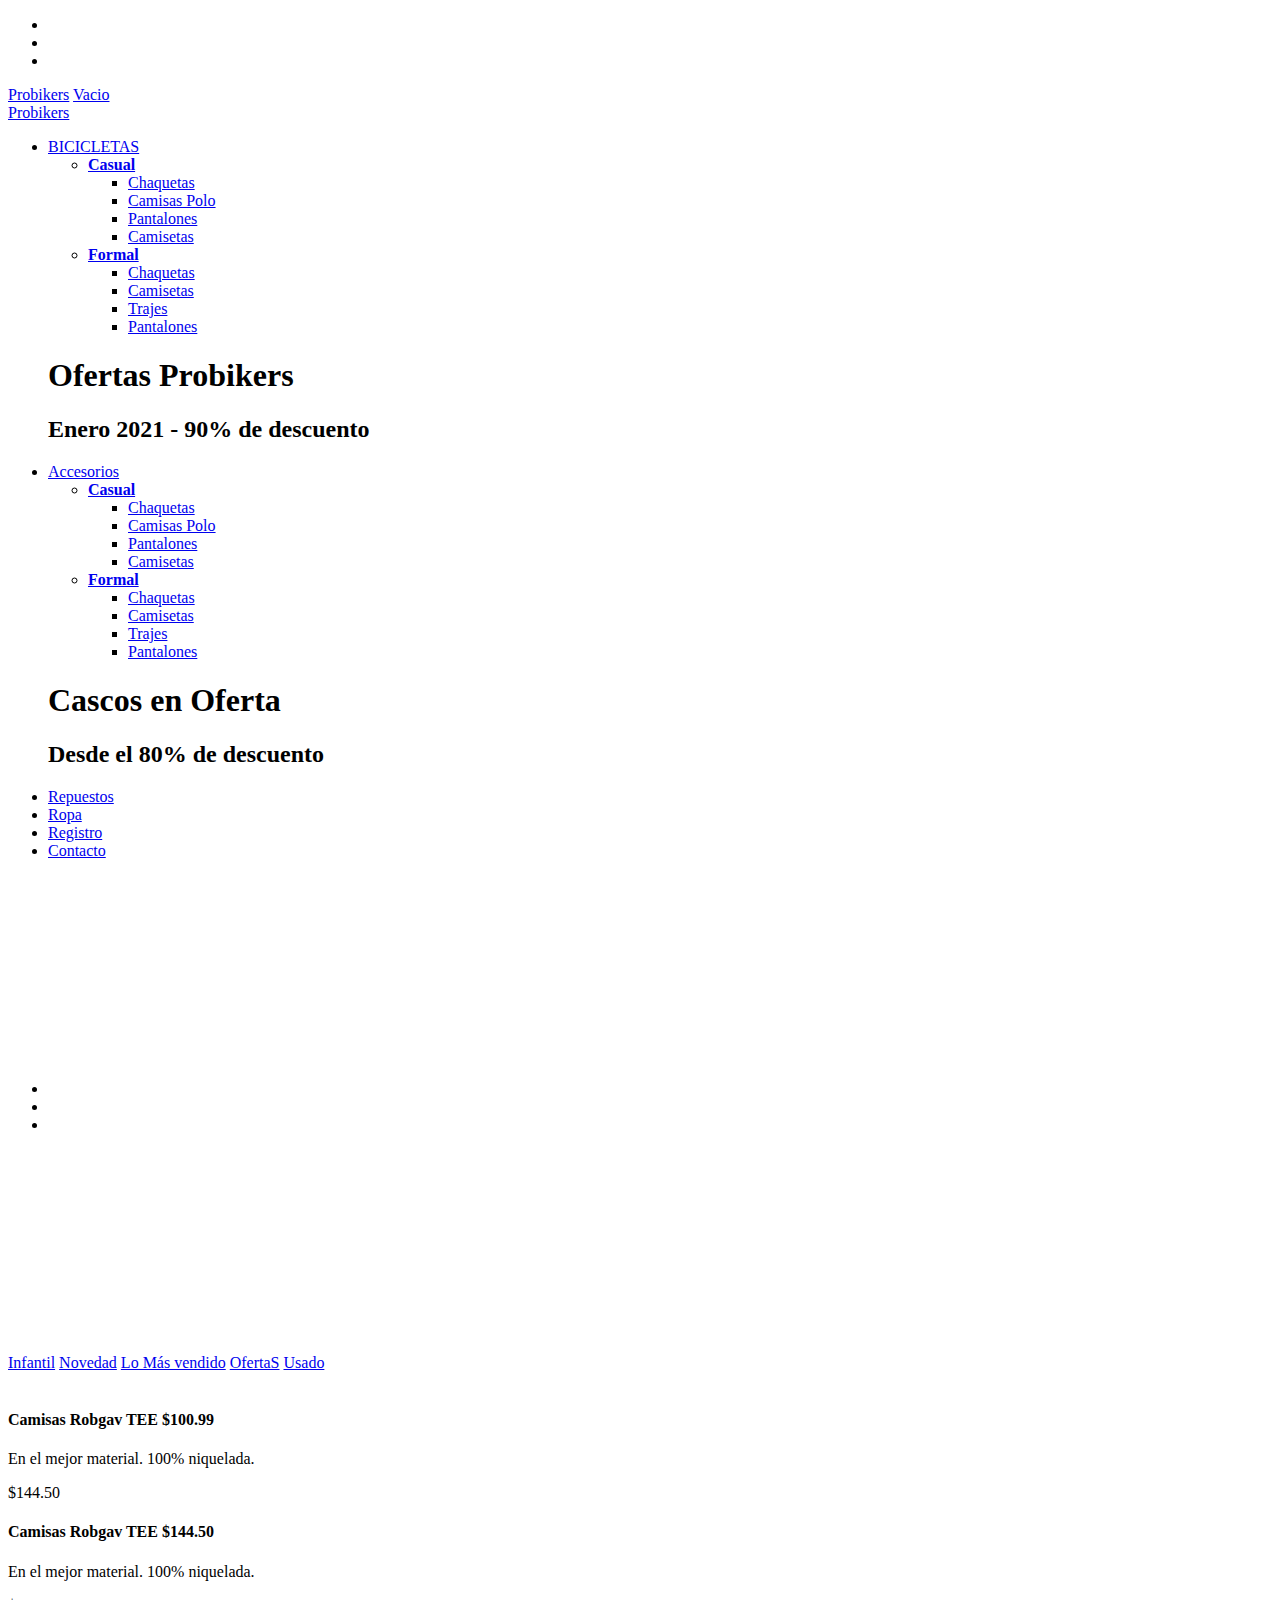
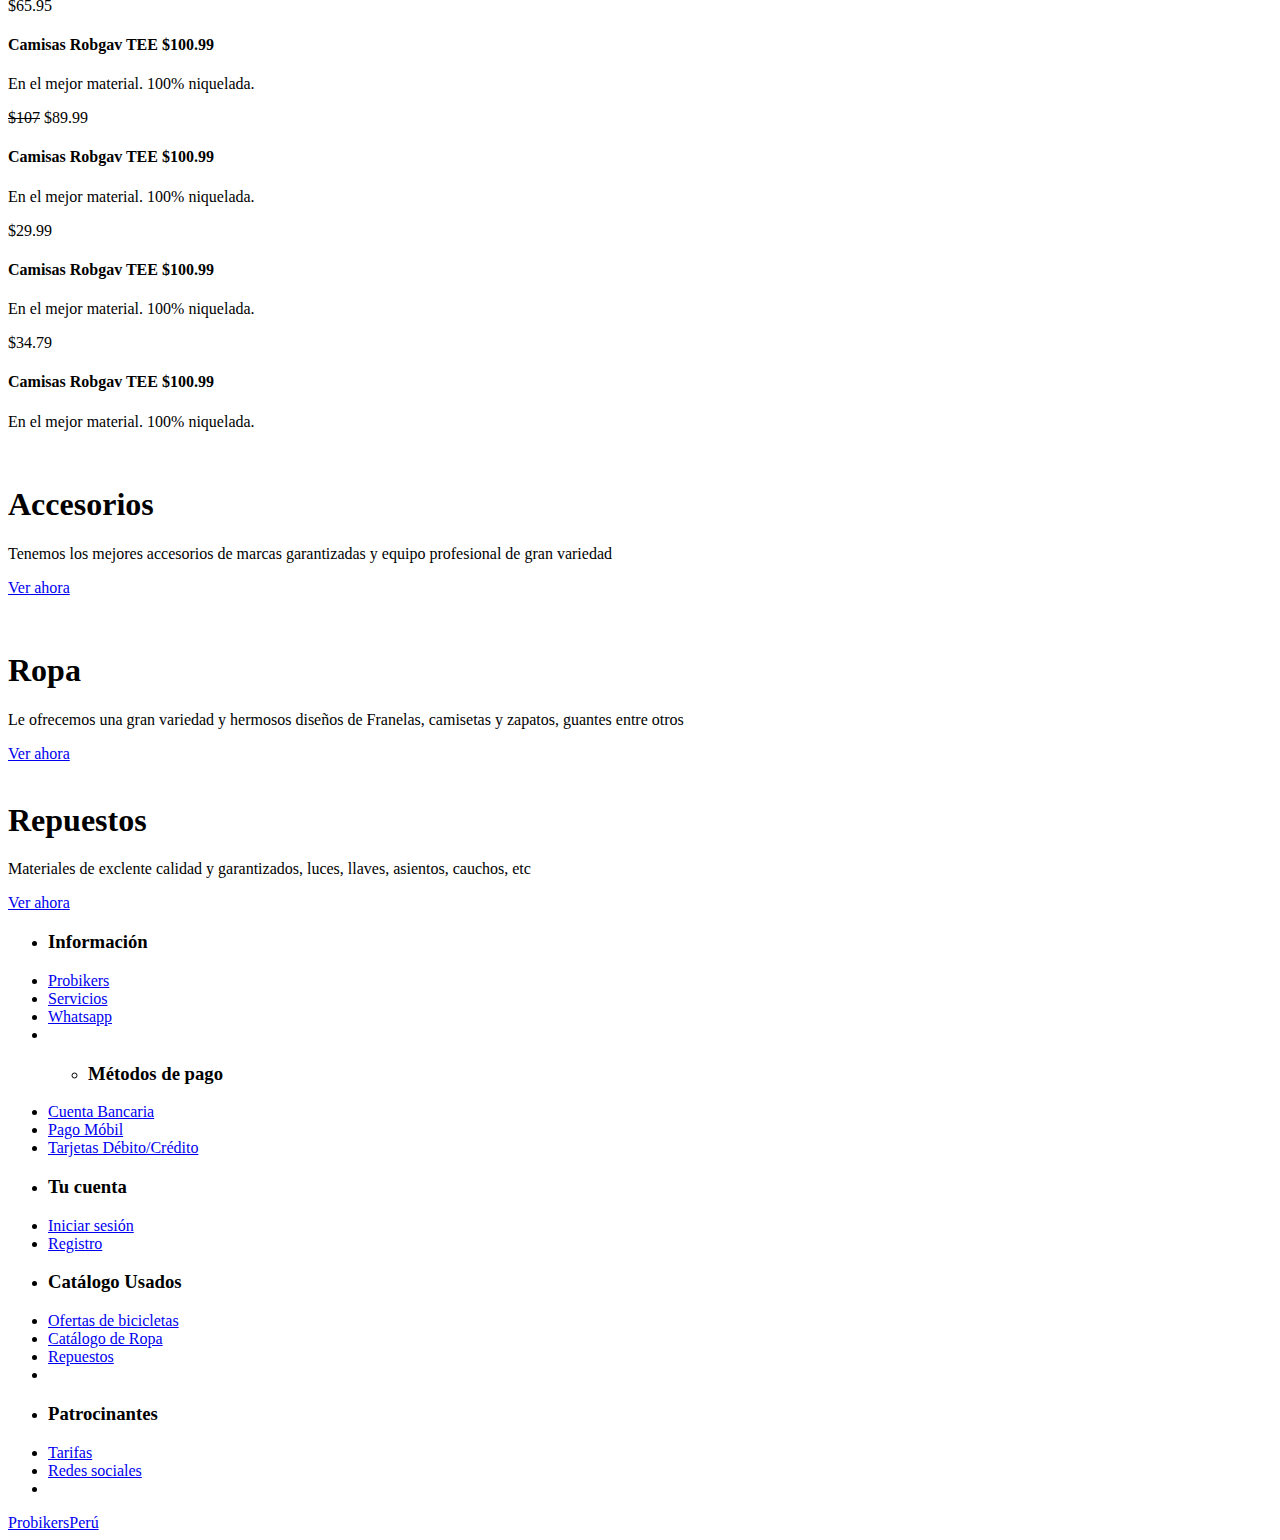
==== index.html @ 16ce7305 "mi primer archivo commit" ====
<!DOCTYPE html>
<html lang="en">

<head>
	<link rel="shortcut icon" href="img/ico/favicon.ico">
    <meta charset="UTF-8">
    <meta name="viewport" content="width=device-width, initial-scale=1.0">
    <meta http-equiv="X-UA-Compatible" content="ie=edge">
    <link rel="stylesheet" href="css/bulma.min.css">
    <link rel="stylesheet" href="css/material-design-iconic-font.css">
    <link rel="stylesheet" href="css/styles.css">
    <title>ProbikersPerú</title>
    
    <script type="text/javascript" src="js/jquery-1.5.2.js" ></script>
<script type="text/javascript" src="js/cufon-yui.js"></script>
<script type="text/javascript" src="js/cufon-replace.js"></script> 
<script type="text/javascript" src="js/Terminal_Dosis_300.font.js"></script>
<script type="text/javascript" src="js/atooltip.jquery.js"></script>
 <script src="js/roundabout.js" type="text/javascript"></script>
 <script src="js/roundabout_shapes.js" type="text/javascript"></script>
 <script src="js/jquery.easing.1.2.js" type="text/javascript"></script>
 <script type="text/javascript" src="js/script.js"></script>
</head>

<body>
    <!-- Barra de navegación -->
    <header>
        <nav class="navbar-top">
            <ul class="navbar-top-ul">
                <li class="navbar-top-item">
                </li>
                <li class="navbar-top-item">
                </li>
                <li class="navbar-top-item">
                   </li>
            </ul>
        </nav>
        <nav class="navbar">
            <header class="nabvar-mobile is-size-5-mobile">
                <a class="navbar-mobile-link has-text-white" href="#" id="btn-mobile"><i class="zmdi zmdi-menu"></i></a>
                <a class="navbar-mobile-link has-text-white" href="index.html">Probikers</a>
                <a class="navbar-mobile-link has-text-white" href="#"><i class="zmdi zmdi-shopping-cart"></i> Vacio</a>
            </header>
            <nav class="nav-menu" id="mySidenav">
          

                <a class="is-hidden-mobile brand is-uppercase has-text-weight-bold has-text-dark" href="index.html">Probikers</a>
                <ul class="nav-menu-ul">
                    <li class="nav-menu-item" id="men">
                        <a class="nav-menu-link link-submenu active" href="#">BICICLETAS<i
                                class="zmdi zmdi-chevron-down"></i></a>
                        <div class="container-sub-menu">
                            <ul class="sub-menu-ul">
                                <li class="nav-menu-item ">
                                    <a class="nav-menu-link" href="#">
                                        <strong>Casual</strong>
                                        <i class="zmdi zmdi-chevron-down "></i>
                                    </a>
                                    <ul class="sub-menu-ul">
                                        <li class="nav-menu-item"><a class="nav-menu-link" href="#">Chaquetas</a></li>
                                        <li class="nav-menu-item"><a class="nav-menu-link" href="#">Camisas Polo</a>
                                        </li>
                                        <li class="nav-menu-item"><a class="nav-menu-link" href="#">Pantalones</a></li>
                                        <li class="nav-menu-item"><a class="nav-menu-link" href="#">Camisetas</a></li>
                                    </ul>
                                </li>
                            </ul>
                            <ul class="sub-menu-ul">
                                <li class="nav-menu-item"><a class="nav-menu-link" href="#">
                                        <strong>Formal</strong>
                                        <i class="zmdi zmdi-chevron-down "></i>
                                    </a>
                                    <ul class="sub-menu-ul">
                                        <li class="nav-menu-item"><a class="nav-menu-link" href="#">Chaquetas</a></li>
                                        <li class="nav-menu-item"><a class="nav-menu-link" href="#">Camisetas</a></li>
                                        <li class="nav-menu-item"><a class="nav-menu-link" href="#">Trajes</a></li>
                                        <li class="nav-menu-item"><a class="nav-menu-link" href="#">Pantalones</a></li>
                                    </ul>
                                </li>
                            </ul>
                            <div class="ads is-hidden-touch">
                                <h1 class="ads-h1">Ofertas Probikers</h1>
                                <h2 class="ads-h2">Enero 2021 - 90% de descuento</h2>
                            </div>
                        </div>
                    </li>
                    <li class="nav-menu-item" id="women">
                        <a href="#" class="nav-menu-link link-submenu">Accesorios</a>
                        <div class="container-sub-menu"> 

                            <ul class="sub-menu-ul">
                                <li class="nav-menu-item ">
                                    <a class="nav-menu-link" href="#">
                                        <strong>Casual</strong>
                                        <i class="zmdi zmdi-chevron-down "></i>
                                    </a>
                                    <ul class="sub-menu-ul">
                                        <li class="nav-menu-item"><a class="nav-menu-link" href="#">Chaquetas</a></li>
                                        <li class="nav-menu-item"><a class="nav-menu-link" href="#">Camisas Polo</a>
                                        </li>
                                        <li class="nav-menu-item"><a class="nav-menu-link" href="#">Pantalones</a></li>
                                        <li class="nav-menu-item"><a class="nav-menu-link" href="#">Camisetas</a></li>
                                    </ul>
                                </li>
                            </ul>
                            <ul class="sub-menu-ul">
                                <li class="nav-menu-item"><a class="nav-menu-link" href="#">
                                        <strong>Formal</strong>
                                        <i class="zmdi zmdi-chevron-down "></i>
                                    </a>
                                    <ul class="sub-menu-ul">
                                        <li class="nav-menu-item"><a class="nav-menu-link" href="#">Chaquetas</a></li>
                                        <li class="nav-menu-item"><a class="nav-menu-link" href="#">Camisetas</a></li>
                                        <li class="nav-menu-item"><a class="nav-menu-link" href="#">Trajes</a></li>
                                        <li class="nav-menu-item"><a class="nav-menu-link" href="#">Pantalones</a></li>
                                    </ul>
                                </li>
                            </ul>
                            <div class="ads is-hidden-touch">
                                <h1 class="ads-h1">Cascos en Oferta</h1>
                                <h2 class="ads-h2">Desde el 80% de descuento</h2>
                            </div>
                        </div> 
                    </li>
                    <li class="nav-menu-item"><a href="brand.html" class="nav-menu-link">Repuestos</a></li>
                    <li class="nav-menu-item"><a href="lookbook.html" class="nav-menu-link">Ropa</a></li>
                    <li class="nav-menu-item"><a href="login.html" class="nav-menu-link">Registro</a></li>
                    <li class="nav-menu-item"><a href="contacto.html" class="nav-menu-link">Contacto</a></li>
                </ul>
            </nav>
        </nav>
    </header>
    <!-- Banner -->
    <div class="banner banner-cover">
        
    </div>

    <div class="container">
    <body id="page1">
<div class="body1">
	<div class="body2">
		<div class="body3">
<div class="main">
<p>
  <!-- header -->
  <header>
</p>
<p>&nbsp;</p>
<p>&nbsp;</p>
<p>&nbsp;</p>
<p>&nbsp;</p>
<p>&nbsp;</p>
<p>&nbsp;</p>
<div class="relative">
					<div id="gallery">
							<ul id="myRoundabout">
								<li><img src="img/img1.png" alt=""></li>
								<li><img src="img/img2.png" alt=""></li>
								<li><img src="img/img3.png" alt=""></li>
							</ul>
  </div>
</div>
				
<div class="main">
<!-- footer -->
	<footer><!-- {%FOOTER_LINK} -->
	</footer>
<!-- / footer -->
</div>
<script type="text/javascript"> Cufon.now(); </script>
<script type="text/javascript">
	$(document).ready(function() {
		$('#myRoundabout').roundabout({
			 shape: 'square',
			 minScale: 0.93, // tiny!
			 maxScale: 1, // tiny!
			 easing:'easeOutExpo',
			 clickToFocus:'true',
			 focusBearing:'0',
			 duration:800,
			 reflect:true
		});
	});
</script>
</div>
    <p>&nbsp;</p>
    <p>&nbsp;</p>
    <p>&nbsp;</p>
    <p>&nbsp;</p>
    <p>&nbsp;</p>
<p>&nbsp;</p>
    <div class="container">
        <nav class="nav">
            <a class="nav-item active has-text-weight-semibold" href="#">Infantil</a>
            <a class="nav-item has-text-weight-semibold" href="#">Novedad</a>
            <a class="nav-item has-text-weight-semibold" href="#">Lo Más vendido</a>
            <a class="nav-item has-text-weight-semibold" href="#">OfertaS</a>
            <a class="nav-item has-text-weight-semibold" href="#">Usado</a>
        </nav>
    </div>
    <!-- Sección de fotografías -->
    <div class="container">
        <div class="columns is-multiline">
            <div class="column is-full-mobile">
                <div class="columns is-centered is-mobile is-multiline">
                    <!-- 1 Sección de fotografías -->
                    <div class="column is-half column-full">
                        <div class="card">
                            <a href="img/item-1.png"><img src="img/item-1.png" alt=""></a>
                            <div class="card-info">
                              <h4 class="has-text-black has-text-centered has-text-weight-bold"> Camisas Robgav TEE $100.99 </h4>
                                <p class="has-text-centered">En el mejor material.
                                    100%
                                    niquelada.</p>
                               
                            </div>
                        </div>
                    </div>
                    <div class="column column-full is-half">
                        <div class="card">
                            <span class="price">$144.50</span>
                            <img src="img/item-2.png" alt="">
                            <div class="card-info">
                                <h4 class="has-text-black has-text-centered has-text-weight-bold"> Camisas Robgav TEE $144.50 </h4>
                                <p class="has-text-centered">En el mejor material.
                                    100%
                                    niquelada.</p>
                           
                            </div>
                        </div>
                    </div>

                    <div class="column is-full">
                        <div class="card">
                            <span class="price">$65.95</span>
                            
                                <img src="img/item-3.png" alt="">
                            <div class="card-info">
                                 <h4 class="has-text-black has-text-centered has-text-weight-bold"> Camisas Robgav TEE $100.99 </h4>
                                <p class="has-text-centered">En el mejor material.
                                    100%
                                    niquelada.</p>
                                
                            </div>
                        </div>
                    </div>
                </div>
            </div>
            <!-- Segunda sección de fotografías -->
            <div class="column is-half is-full-mobile">
                <div class="columns is-mobile is-multiline">
                    <div class="column is-full">
                        <div class="card">
                            <span class="price"><strike>$107</strike> $89.99</span>
                                <img src="img/item-4.png" alt="">
                            <div class="card-info">
                                 <h4 class="has-text-black has-text-centered has-text-weight-bold"> Camisas Robgav TEE $100.99 </h4>
                                <p class="has-text-centered">En el mejor material.
                                    100%
                                    niquelada.</p>
                                
                            </div>
                        </div>
                    </div>
                    <div class="column column-full is-half">
                        <div class="card">
                            <span class="price">$29.99</span>
                            <img src="img/item-5.png" alt="">
                            <div class="card-info">
                                <h4 class="has-text-black has-text-centered has-text-weight-bold"> Camisas Robgav TEE $100.99 </h4>
                                <p class="has-text-centered">En el mejor material.
                                    100%
                                    niquelada.</p>
                                
                            </div>
                        </div>
                    </div>
                    <div class="column column-full is-half">
                        <div class="card">
                            <span class="price">$34.79</span>
                            <img src="img/item-6.png" alt="">
                            <div class="card-info">
                                <h4 class="has-text-black has-text-centered has-text-weight-bold"> Camisas Robgav TEE $100.99 </h4>
                                <p class="has-text-centered">En el mejor material.
                                    100%
                                    niquelada.</p>
                                
                            </div>
                        </div>
                    </div>
                </div>
            </div>
        </div>
    </div>
    <div class="container container-full">
    <div class="columns is-centered is-multiline">
        <div class="column is-full">
            <div class="separator"></div>
        </div>
        <div class="column is-half-tablet is-one-third-desktop column-half">
            <div class="card card-second">
                <img class="card-second-image" src="img/lookbook-men.png" alt="">
                <div class="card-second-body --text-right">
                    <h1 class="has-text-right is-size-4 has-text-weight-semibold-bold">Accesorios</h1>
                    <p class="has-text-right">Tenemos los mejores accesorios de marcas garantizadas y equipo profesional de gran variedad
                    </p>
                    <div>
                        <a href="#" class="btn btn-default is-size-7">Ver ahora</a>
                    </div>
                    </p>
                    
                    
                </div>
            </div>
        </div>
        <div class="column is-half-tablet is-one-third-desktop column-half">
            <div class="card card-second">
                <img class="card-second-image" src="img/lookbook-women.png" alt="">
                <div class="card-second-body --text-right">
                    <h1 class="has-text-right is-size-4 has-text-weight-semibold-bold">Ropa</h1>
                    <p class="has-text-right">Le ofrecemos una gran variedad y hermosos diseños de Franelas, camisetas y zapatos, guantes entre otros</p>
                    <div>
                        <a href="#" class="btn btn-default is-size-7">Ver ahora</a>
                    </div>
                </div>
            </div>

        </div>
        <div class="column is-half-tablet is-one-third-desktop">
            <div class="card card-second">
                <img class="card-second-image" src="img/lookbook-you.png" alt="">
                <div class="card-second-body --text-right">
                    <h1 class="has-text-right is-size-4 has-text-weight-semibold-bold">Repuestos</h1>
                    <p class="has-text-right">Materiales de exclente calidad y garantizados, luces, llaves, asientos, cauchos, etc </p>
                    <div>
                        <a href="#" class="btn btn-default is-size-7">Ver ahora</a>
                    </div>
                </div>
            </div>
        </div>
    </div>
</div>
<footer class="footer">
        <div class="container">
            <div class="columns is-multiline">
                <div class="column">
                    <ul class="footer-ul">
                        <li class="footer-item">
                            <h3 class="has-text-weight-bold">Información</h3>
                        </li>
                        <li class="footer-item"><a class="footer-link" href="#">Probikers</a></li>
                        <li class="footer-item"><a class="footer-link" href="#">Servicios</a></li>
                        <li class="footer-item"><a class="footer-link" href="#">Whatsapp </a></li>
                        <li class="footer-item"></li>
                    </ul>
                </div>

                <div class="column">
                    <ul class="footer-ul">
                        <ul>
                          <li>
                            <h3 class="has-text-weight-bold">Métodos de pago</h3>
                          </li>
                        </ul>
                        <li class="footer-item"><a class="footer-link" href="#">Cuenta Bancaria</a></li>
                        <li class="footer-item"><a class="footer-link" href="#">Pago Móbil</a></li>
                        <li class="footer-item"><a class="footer-link" href="#">Tarjetas Débito/Crédito</a></li>
                    </ul>
                </div>
                <div class="column">
                    <ul class="footer-ul">
                        <li class="footer-item">
                            <h3 class="has-text-weight-bold">Tu cuenta</h3>
                        </li>
                        <li class="footer-item"><a class="footer-link" href="#">Iniciar sesión</a></li>
                        <li class="footer-item"><a class="footer-link" href="#">Registro</a></li>
                    </ul>
                </div>
                <div class="column">
                    <ul class="footer-ul">
                        <li class="footer-item">
                            <h3 class="has-text-weight-bold">Catálogo Usados</h3>
                        </li>
                        <li class="footer-item"><a class="footer-link" href="#">Ofertas de bicicletas</a></li>
                        <li class="footer-item"><a class="footer-link" href="#">Catálogo de Ropa</a></li>
                        <li class="footer-item"><a class="footer-link" href="#">Repuestos</a></li>
                        <li class="footer-item"></li>
                    </ul>
                </div>
                <div class="column">

                    <ul class="footer-ul">
                        <li class="footer-item">
                            <h3 class="has-text-weight-bold">Patrocinantes</h3>
                        </li>
                        <li class="footer-item"><a class="footer-link" href="#">Tarifas</a></li>
                        <li class="footer-item"><a class="footer-link" href="#">Redes sociales</a></li>
                        <li class="footer-item"></li>
                    </ul>
                </div>
                <div class="column is-full">
                    <div class="footer-socials">
                        <a class="footer-solcials-link" href="https://www.facebook.com/Bicicletaslimaperu"><i class="zmdi zmdi-facebook"></i></a>
                        <a class="footer-solcials-link" href="https://twitter.com/probikersperu"><i class="zmdi zmdi-twitter"></i></a>
                        <a class="footer-solcials-link" href="https://www.instagram.com/probikersperu"><i class="zmdi zmdi-instagram"></i></a>
                     
                    </div>
                </div>
            </div>
        </div>
        <div class="footer-bar-top">
            <div class="container">
                <a href="https://vymaps.com/PE/ProbikersPeru-1024475611275307" target="_blank" class="footer-bar-top-links">ProbikersPerú</a>
            </div>
        </div>
    </footer>
    <script src="js/main.js"></script>


</body>

</html>
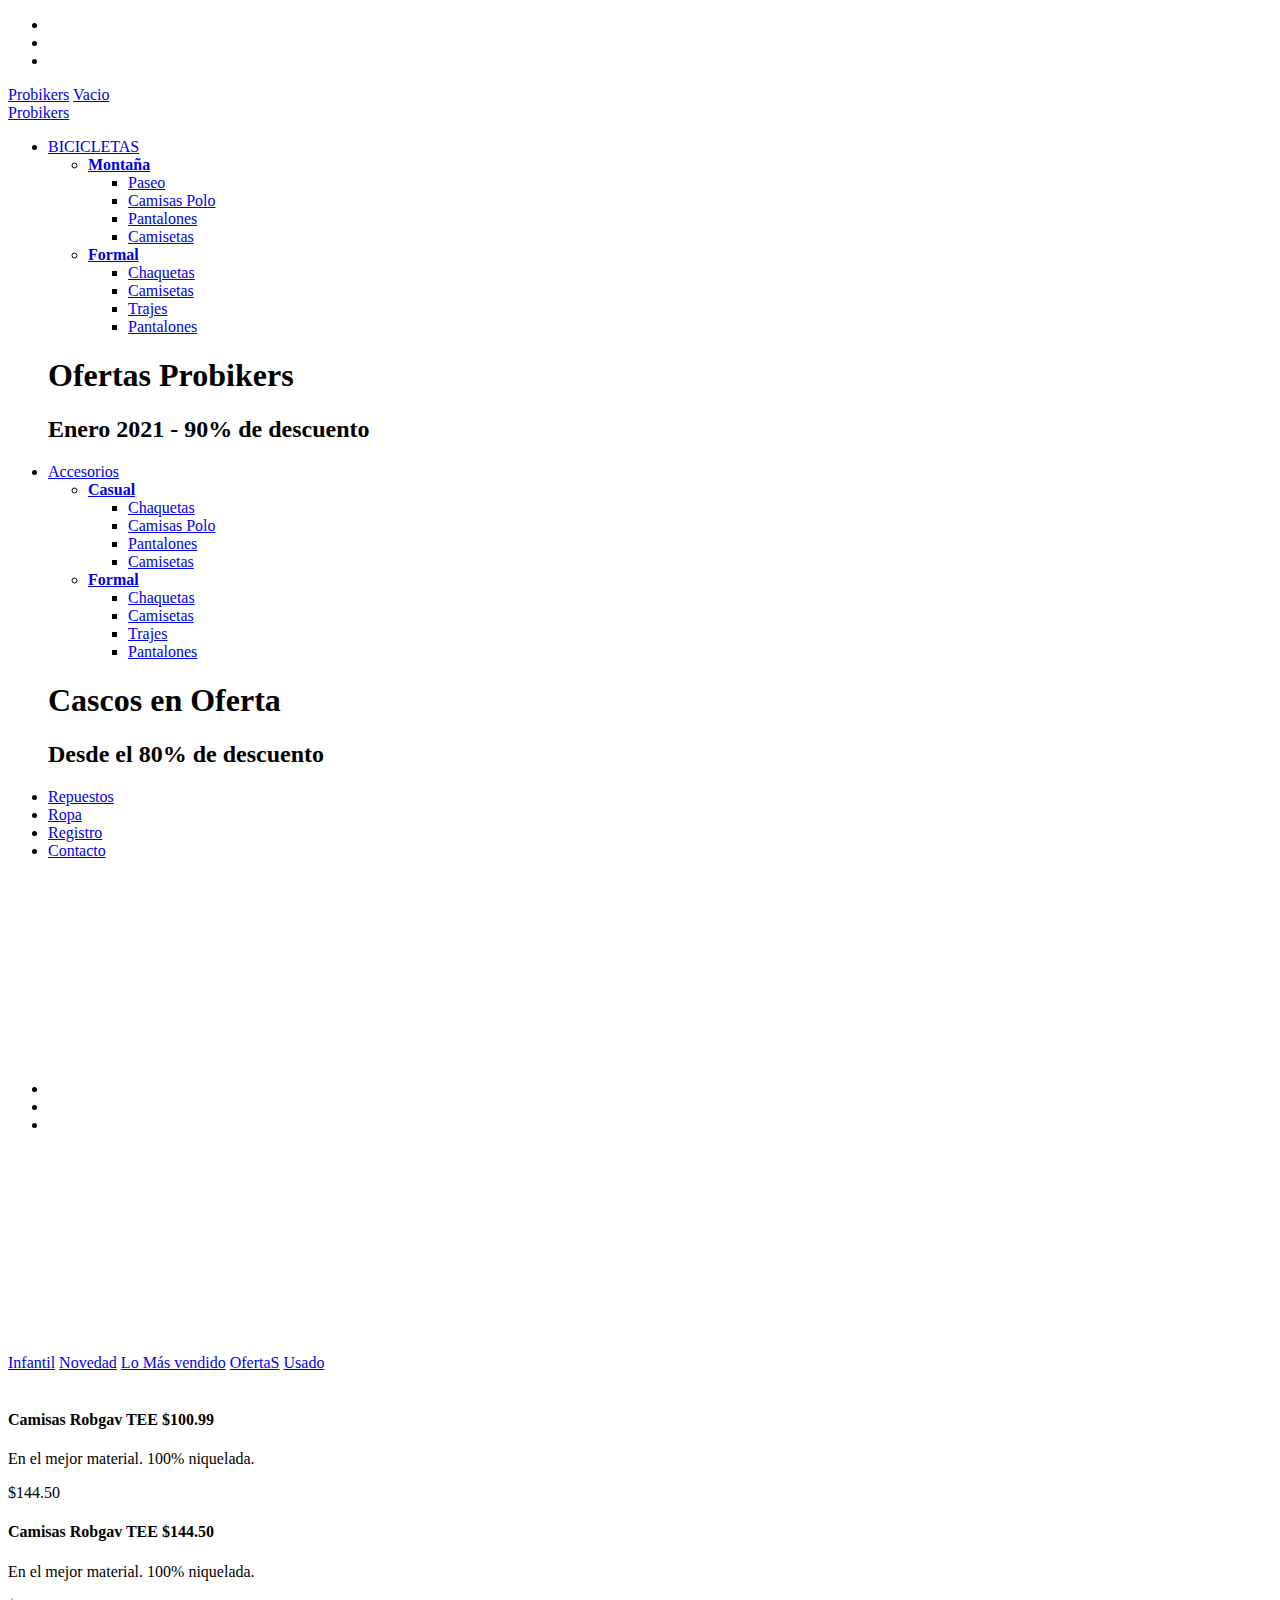
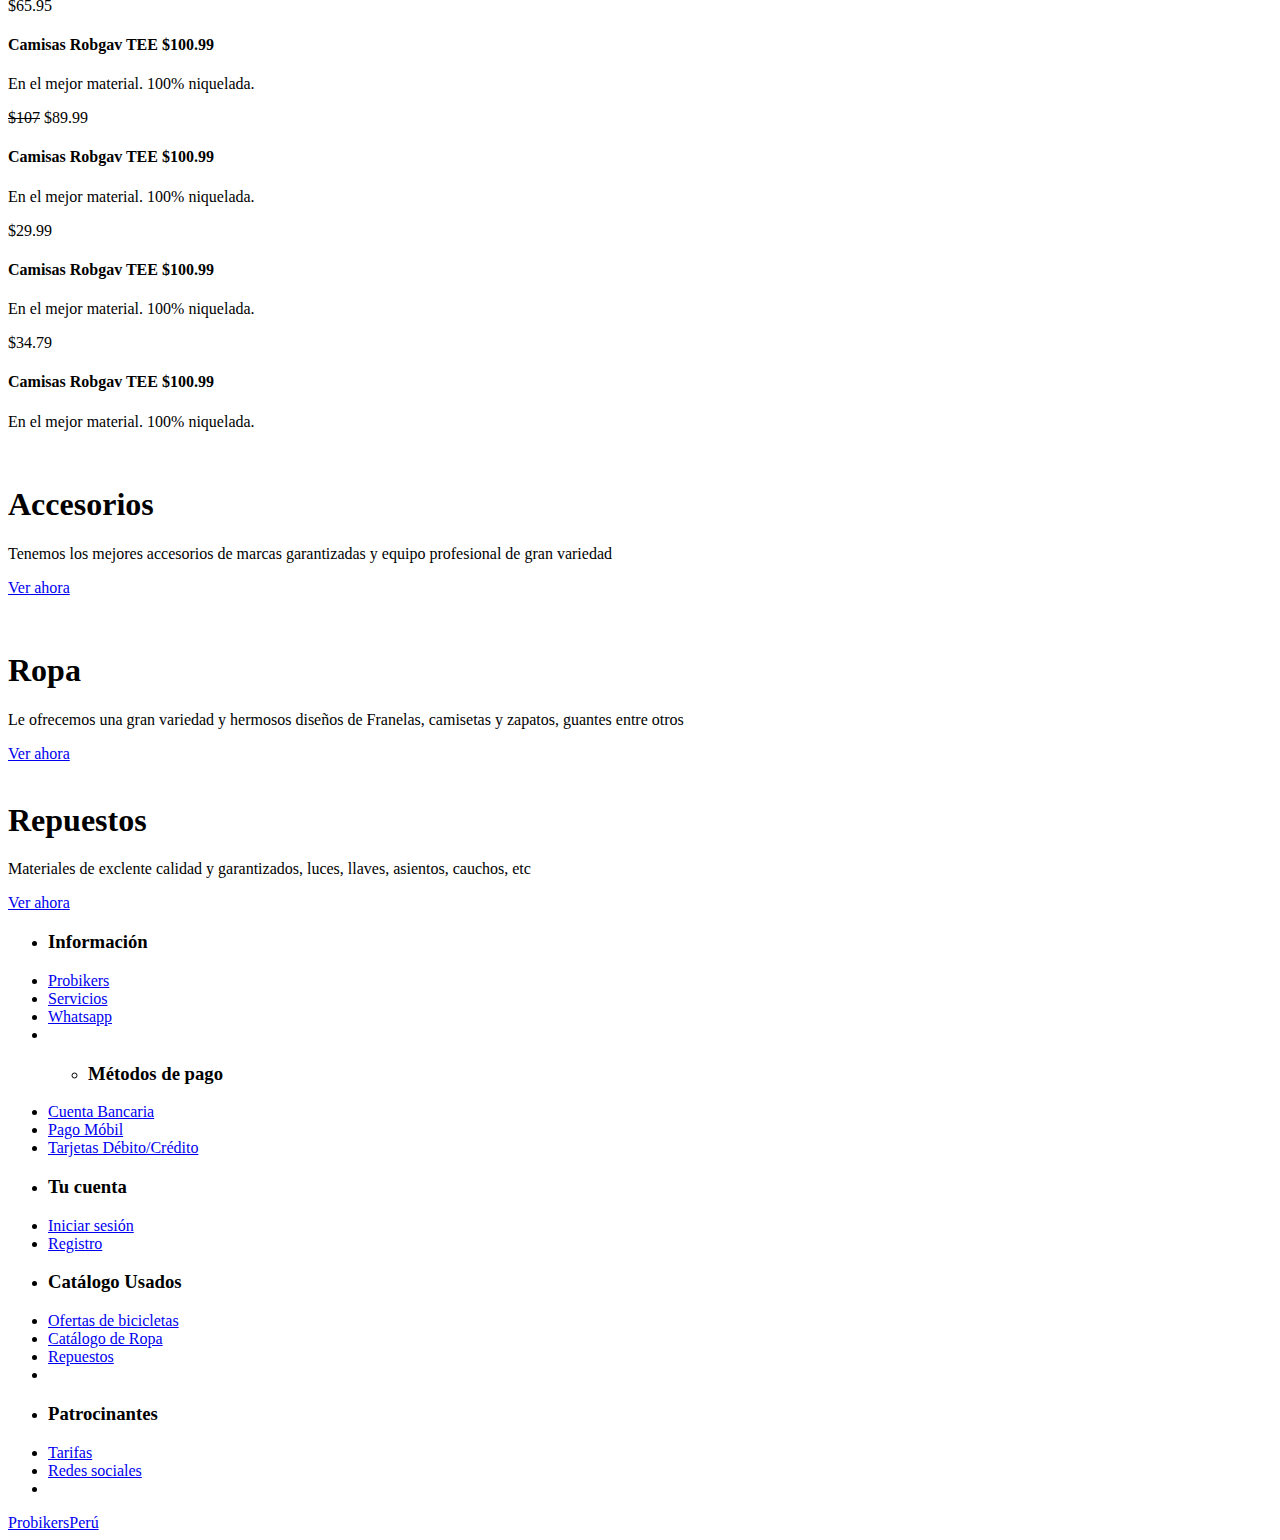
==== commit e736017e: "Le hice cambios al arcrivo index" ====
--- a/index.html
+++ b/index.html
@@ -9,7 +9,7 @@
     <link rel="stylesheet" href="css/bulma.min.css">
     <link rel="stylesheet" href="css/material-design-iconic-font.css">
     <link rel="stylesheet" href="css/styles.css">
-    <title>ProbikersPerú</title>
+    <title>Probikers</title>
     
     <script type="text/javascript" src="js/jquery-1.5.2.js" ></script>
 <script type="text/javascript" src="js/cufon-yui.js"></script>
@@ -53,11 +53,11 @@
                             <ul class="sub-menu-ul">
                                 <li class="nav-menu-item ">
                                     <a class="nav-menu-link" href="#">
-                                        <strong>Casual</strong>
+                                        <strong>Montaña</strong>
                                         <i class="zmdi zmdi-chevron-down "></i>
                                     </a>
                                     <ul class="sub-menu-ul">
-                                        <li class="nav-menu-item"><a class="nav-menu-link" href="#">Chaquetas</a></li>
+                                        <li class="nav-menu-item"><a class="nav-menu-link" href="#">Paseo</a></li>
                                         <li class="nav-menu-item"><a class="nav-menu-link" href="#">Camisas Polo</a>
                                         </li>
                                         <li class="nav-menu-item"><a class="nav-menu-link" href="#">Pantalones</a></li>
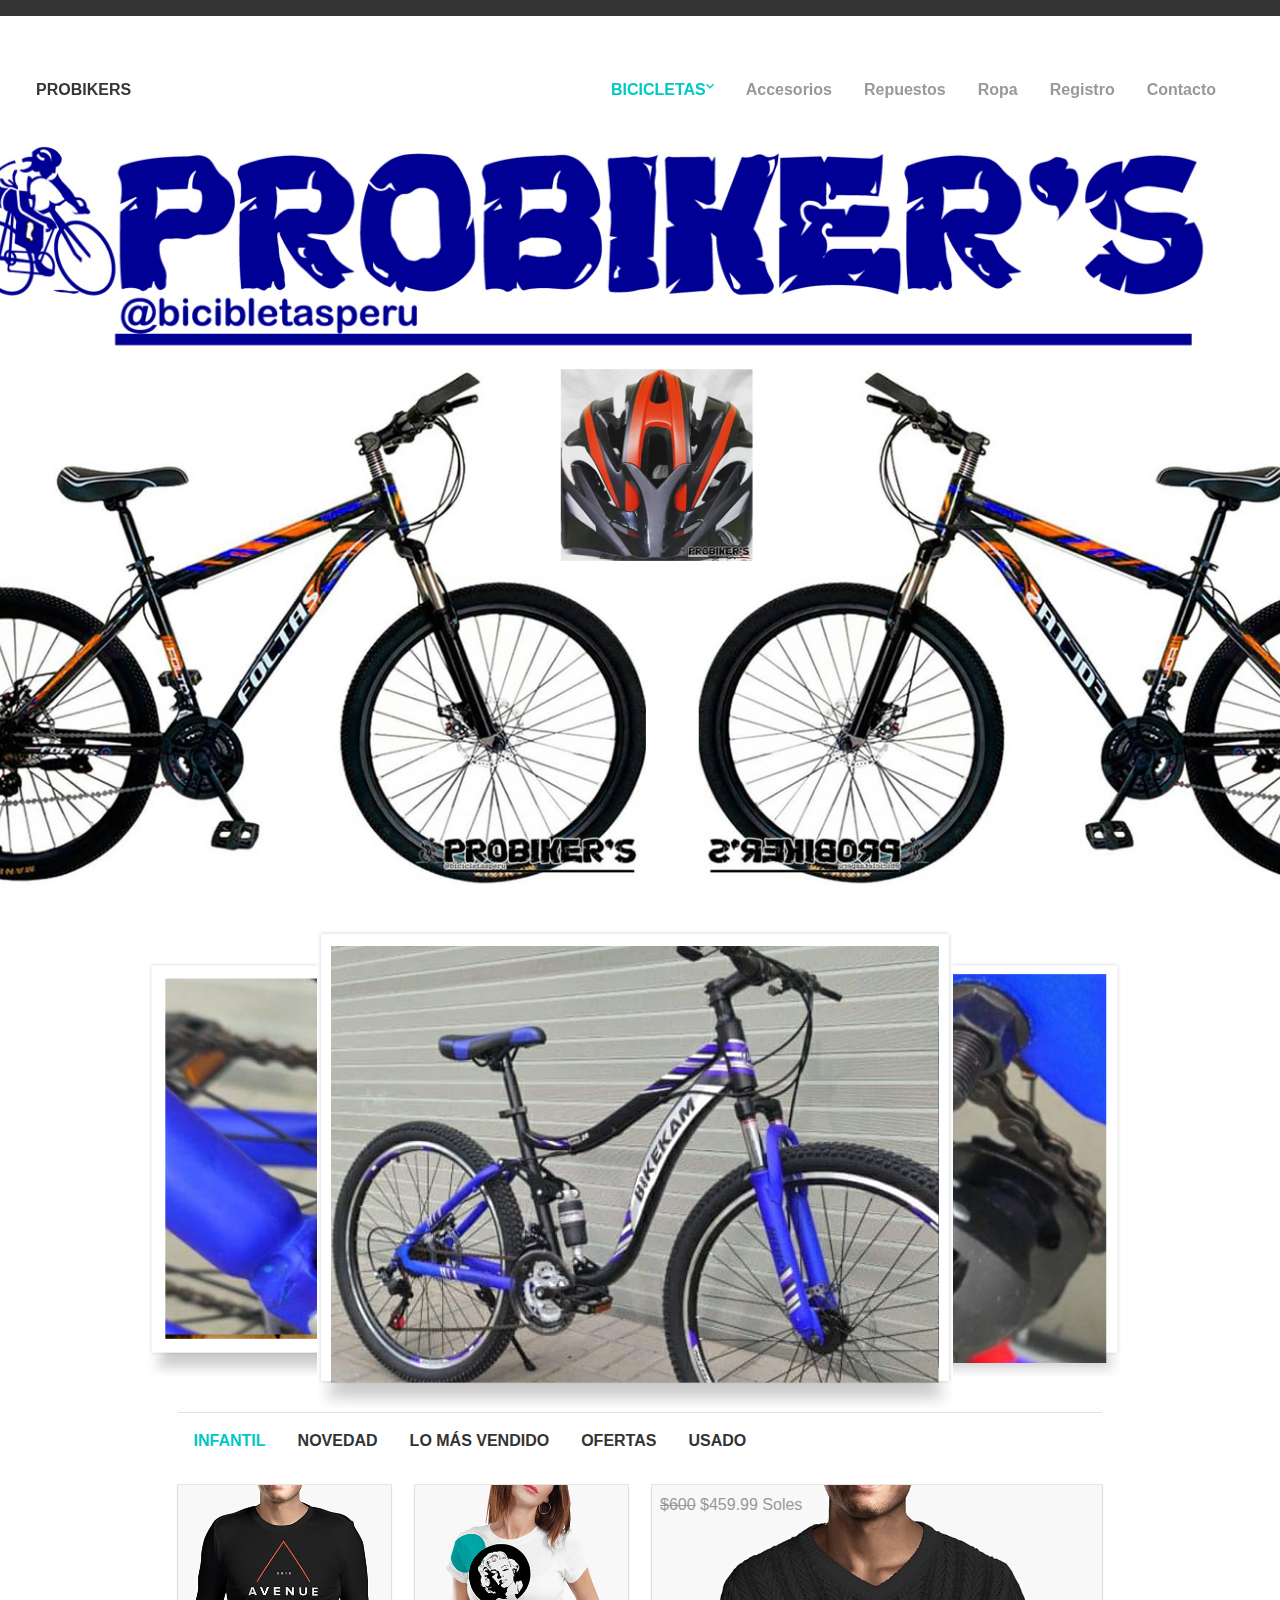
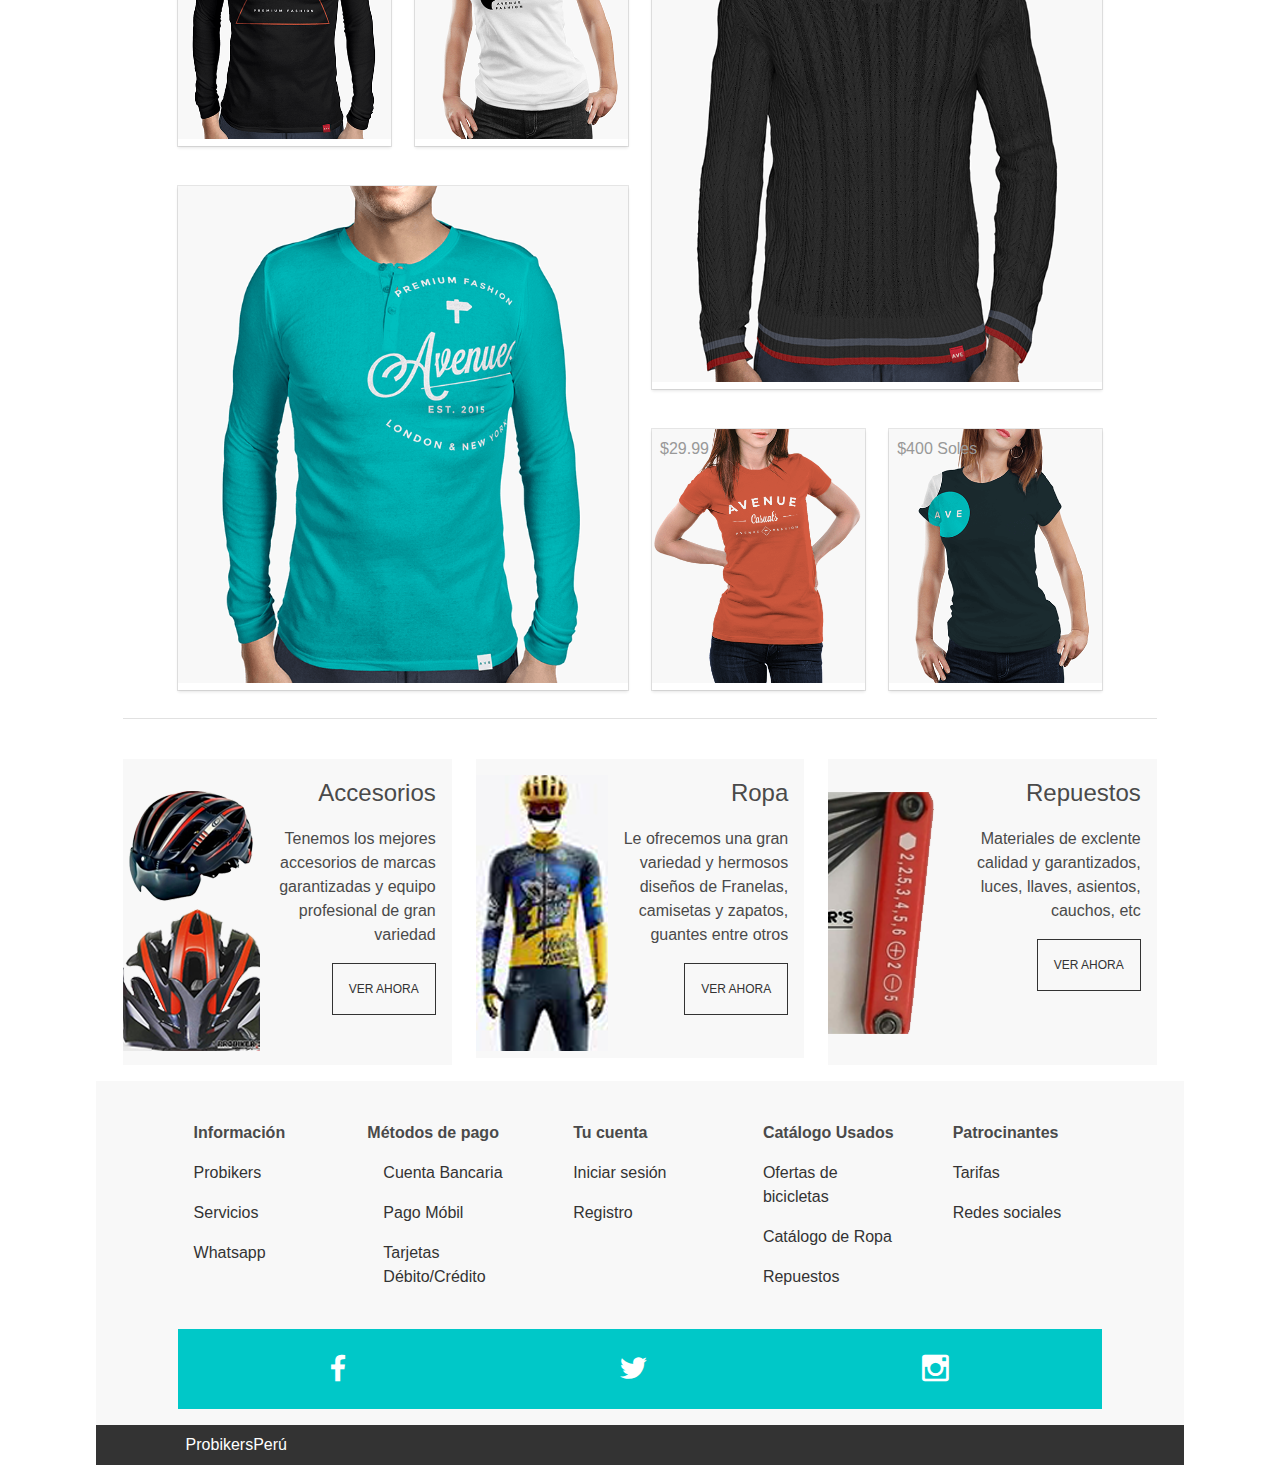
==== commit 950da261: "Add files via upload" ====
--- a/index.html
+++ b/index.html
@@ -1,422 +1,428 @@
-<!DOCTYPE html>
-<html lang="en">
-
-<head>
-	<link rel="shortcut icon" href="img/ico/favicon.ico">
-    <meta charset="UTF-8">
-    <meta name="viewport" content="width=device-width, initial-scale=1.0">
-    <meta http-equiv="X-UA-Compatible" content="ie=edge">
-    <link rel="stylesheet" href="css/bulma.min.css">
-    <link rel="stylesheet" href="css/material-design-iconic-font.css">
-    <link rel="stylesheet" href="css/styles.css">
-    <title>Probikers</title>
-    
-    <script type="text/javascript" src="js/jquery-1.5.2.js" ></script>
-<script type="text/javascript" src="js/cufon-yui.js"></script>
-<script type="text/javascript" src="js/cufon-replace.js"></script> 
-<script type="text/javascript" src="js/Terminal_Dosis_300.font.js"></script>
-<script type="text/javascript" src="js/atooltip.jquery.js"></script>
- <script src="js/roundabout.js" type="text/javascript"></script>
- <script src="js/roundabout_shapes.js" type="text/javascript"></script>
- <script src="js/jquery.easing.1.2.js" type="text/javascript"></script>
- <script type="text/javascript" src="js/script.js"></script>
-</head>
-
-<body>
-    <!-- Barra de navegación -->
-    <header>
-        <nav class="navbar-top">
-            <ul class="navbar-top-ul">
-                <li class="navbar-top-item">
-                </li>
-                <li class="navbar-top-item">
-                </li>
-                <li class="navbar-top-item">
-                   </li>
-            </ul>
-        </nav>
-        <nav class="navbar">
-            <header class="nabvar-mobile is-size-5-mobile">
-                <a class="navbar-mobile-link has-text-white" href="#" id="btn-mobile"><i class="zmdi zmdi-menu"></i></a>
-                <a class="navbar-mobile-link has-text-white" href="index.html">Probikers</a>
-                <a class="navbar-mobile-link has-text-white" href="#"><i class="zmdi zmdi-shopping-cart"></i> Vacio</a>
-            </header>
-            <nav class="nav-menu" id="mySidenav">
-          
-
-                <a class="is-hidden-mobile brand is-uppercase has-text-weight-bold has-text-dark" href="index.html">Probikers</a>
-                <ul class="nav-menu-ul">
-                    <li class="nav-menu-item" id="men">
-                        <a class="nav-menu-link link-submenu active" href="#">BICICLETAS<i
-                                class="zmdi zmdi-chevron-down"></i></a>
-                        <div class="container-sub-menu">
-                            <ul class="sub-menu-ul">
-                                <li class="nav-menu-item ">
-                                    <a class="nav-menu-link" href="#">
-                                        <strong>Montaña</strong>
-                                        <i class="zmdi zmdi-chevron-down "></i>
-                                    </a>
-                                    <ul class="sub-menu-ul">
-                                        <li class="nav-menu-item"><a class="nav-menu-link" href="#">Paseo</a></li>
-                                        <li class="nav-menu-item"><a class="nav-menu-link" href="#">Camisas Polo</a>
-                                        </li>
-                                        <li class="nav-menu-item"><a class="nav-menu-link" href="#">Pantalones</a></li>
-                                        <li class="nav-menu-item"><a class="nav-menu-link" href="#">Camisetas</a></li>
-                                    </ul>
-                                </li>
-                            </ul>
-                            <ul class="sub-menu-ul">
-                                <li class="nav-menu-item"><a class="nav-menu-link" href="#">
-                                        <strong>Formal</strong>
-                                        <i class="zmdi zmdi-chevron-down "></i>
-                                    </a>
-                                    <ul class="sub-menu-ul">
-                                        <li class="nav-menu-item"><a class="nav-menu-link" href="#">Chaquetas</a></li>
-                                        <li class="nav-menu-item"><a class="nav-menu-link" href="#">Camisetas</a></li>
-                                        <li class="nav-menu-item"><a class="nav-menu-link" href="#">Trajes</a></li>
-                                        <li class="nav-menu-item"><a class="nav-menu-link" href="#">Pantalones</a></li>
-                                    </ul>
-                                </li>
-                            </ul>
-                            <div class="ads is-hidden-touch">
-                                <h1 class="ads-h1">Ofertas Probikers</h1>
-                                <h2 class="ads-h2">Enero 2021 - 90% de descuento</h2>
-                            </div>
-                        </div>
-                    </li>
-                    <li class="nav-menu-item" id="women">
-                        <a href="#" class="nav-menu-link link-submenu">Accesorios</a>
-                        <div class="container-sub-menu"> 
-
-                            <ul class="sub-menu-ul">
-                                <li class="nav-menu-item ">
-                                    <a class="nav-menu-link" href="#">
-                                        <strong>Casual</strong>
-                                        <i class="zmdi zmdi-chevron-down "></i>
-                                    </a>
-                                    <ul class="sub-menu-ul">
-                                        <li class="nav-menu-item"><a class="nav-menu-link" href="#">Chaquetas</a></li>
-                                        <li class="nav-menu-item"><a class="nav-menu-link" href="#">Camisas Polo</a>
-                                        </li>
-                                        <li class="nav-menu-item"><a class="nav-menu-link" href="#">Pantalones</a></li>
-                                        <li class="nav-menu-item"><a class="nav-menu-link" href="#">Camisetas</a></li>
-                                    </ul>
-                                </li>
-                            </ul>
-                            <ul class="sub-menu-ul">
-                                <li class="nav-menu-item"><a class="nav-menu-link" href="#">
-                                        <strong>Formal</strong>
-                                        <i class="zmdi zmdi-chevron-down "></i>
-                                    </a>
-                                    <ul class="sub-menu-ul">
-                                        <li class="nav-menu-item"><a class="nav-menu-link" href="#">Chaquetas</a></li>
-                                        <li class="nav-menu-item"><a class="nav-menu-link" href="#">Camisetas</a></li>
-                                        <li class="nav-menu-item"><a class="nav-menu-link" href="#">Trajes</a></li>
-                                        <li class="nav-menu-item"><a class="nav-menu-link" href="#">Pantalones</a></li>
-                                    </ul>
-                                </li>
-                            </ul>
-                            <div class="ads is-hidden-touch">
-                                <h1 class="ads-h1">Cascos en Oferta</h1>
-                                <h2 class="ads-h2">Desde el 80% de descuento</h2>
-                            </div>
-                        </div> 
-                    </li>
-                    <li class="nav-menu-item"><a href="brand.html" class="nav-menu-link">Repuestos</a></li>
-                    <li class="nav-menu-item"><a href="lookbook.html" class="nav-menu-link">Ropa</a></li>
-                    <li class="nav-menu-item"><a href="login.html" class="nav-menu-link">Registro</a></li>
-                    <li class="nav-menu-item"><a href="contacto.html" class="nav-menu-link">Contacto</a></li>
-                </ul>
-            </nav>
-        </nav>
-    </header>
-    <!-- Banner -->
-    <div class="banner banner-cover">
-        
-    </div>
-
-    <div class="container">
-    <body id="page1">
-<div class="body1">
-	<div class="body2">
-		<div class="body3">
-<div class="main">
-<p>
-  <!-- header -->
-  <header>
-</p>
-<p>&nbsp;</p>
-<p>&nbsp;</p>
-<p>&nbsp;</p>
-<p>&nbsp;</p>
-<p>&nbsp;</p>
-<p>&nbsp;</p>
-<div class="relative">
-					<div id="gallery">
-							<ul id="myRoundabout">
-								<li><img src="img/img1.png" alt=""></li>
-								<li><img src="img/img2.png" alt=""></li>
-								<li><img src="img/img3.png" alt=""></li>
-							</ul>
-  </div>
-</div>
-				
-<div class="main">
-<!-- footer -->
-	<footer><!-- {%FOOTER_LINK} -->
-	</footer>
-<!-- / footer -->
-</div>
-<script type="text/javascript"> Cufon.now(); </script>
-<script type="text/javascript">
-	$(document).ready(function() {
-		$('#myRoundabout').roundabout({
-			 shape: 'square',
-			 minScale: 0.93, // tiny!
-			 maxScale: 1, // tiny!
-			 easing:'easeOutExpo',
-			 clickToFocus:'true',
-			 focusBearing:'0',
-			 duration:800,
-			 reflect:true
-		});
-	});
-</script>
-</div>
-    <p>&nbsp;</p>
-    <p>&nbsp;</p>
-    <p>&nbsp;</p>
-    <p>&nbsp;</p>
-    <p>&nbsp;</p>
-<p>&nbsp;</p>
-    <div class="container">
-        <nav class="nav">
-            <a class="nav-item active has-text-weight-semibold" href="#">Infantil</a>
-            <a class="nav-item has-text-weight-semibold" href="#">Novedad</a>
-            <a class="nav-item has-text-weight-semibold" href="#">Lo Más vendido</a>
-            <a class="nav-item has-text-weight-semibold" href="#">OfertaS</a>
-            <a class="nav-item has-text-weight-semibold" href="#">Usado</a>
-        </nav>
-    </div>
-    <!-- Sección de fotografías -->
-    <div class="container">
-        <div class="columns is-multiline">
-            <div class="column is-full-mobile">
-                <div class="columns is-centered is-mobile is-multiline">
-                    <!-- 1 Sección de fotografías -->
-                    <div class="column is-half column-full">
-                        <div class="card">
-                            <a href="img/item-1.png"><img src="img/item-1.png" alt=""></a>
-                            <div class="card-info">
-                              <h4 class="has-text-black has-text-centered has-text-weight-bold"> Camisas Robgav TEE $100.99 </h4>
-                                <p class="has-text-centered">En el mejor material.
-                                    100%
-                                    niquelada.</p>
-                               
-                            </div>
-                        </div>
-                    </div>
-                    <div class="column column-full is-half">
-                        <div class="card">
-                            <span class="price">$144.50</span>
-                            <img src="img/item-2.png" alt="">
-                            <div class="card-info">
-                                <h4 class="has-text-black has-text-centered has-text-weight-bold"> Camisas Robgav TEE $144.50 </h4>
-                                <p class="has-text-centered">En el mejor material.
-                                    100%
-                                    niquelada.</p>
-                           
-                            </div>
-                        </div>
-                    </div>
-
-                    <div class="column is-full">
-                        <div class="card">
-                            <span class="price">$65.95</span>
-                            
-                                <img src="img/item-3.png" alt="">
-                            <div class="card-info">
-                                 <h4 class="has-text-black has-text-centered has-text-weight-bold"> Camisas Robgav TEE $100.99 </h4>
-                                <p class="has-text-centered">En el mejor material.
-                                    100%
-                                    niquelada.</p>
-                                
-                            </div>
-                        </div>
-                    </div>
-                </div>
-            </div>
-            <!-- Segunda sección de fotografías -->
-            <div class="column is-half is-full-mobile">
-                <div class="columns is-mobile is-multiline">
-                    <div class="column is-full">
-                        <div class="card">
-                            <span class="price"><strike>$107</strike> $89.99</span>
-                                <img src="img/item-4.png" alt="">
-                            <div class="card-info">
-                                 <h4 class="has-text-black has-text-centered has-text-weight-bold"> Camisas Robgav TEE $100.99 </h4>
-                                <p class="has-text-centered">En el mejor material.
-                                    100%
-                                    niquelada.</p>
-                                
-                            </div>
-                        </div>
-                    </div>
-                    <div class="column column-full is-half">
-                        <div class="card">
-                            <span class="price">$29.99</span>
-                            <img src="img/item-5.png" alt="">
-                            <div class="card-info">
-                                <h4 class="has-text-black has-text-centered has-text-weight-bold"> Camisas Robgav TEE $100.99 </h4>
-                                <p class="has-text-centered">En el mejor material.
-                                    100%
-                                    niquelada.</p>
-                                
-                            </div>
-                        </div>
-                    </div>
-                    <div class="column column-full is-half">
-                        <div class="card">
-                            <span class="price">$34.79</span>
-                            <img src="img/item-6.png" alt="">
-                            <div class="card-info">
-                                <h4 class="has-text-black has-text-centered has-text-weight-bold"> Camisas Robgav TEE $100.99 </h4>
-                                <p class="has-text-centered">En el mejor material.
-                                    100%
-                                    niquelada.</p>
-                                
-                            </div>
-                        </div>
-                    </div>
-                </div>
-            </div>
-        </div>
-    </div>
-    <div class="container container-full">
-    <div class="columns is-centered is-multiline">
-        <div class="column is-full">
-            <div class="separator"></div>
-        </div>
-        <div class="column is-half-tablet is-one-third-desktop column-half">
-            <div class="card card-second">
-                <img class="card-second-image" src="img/lookbook-men.png" alt="">
-                <div class="card-second-body --text-right">
-                    <h1 class="has-text-right is-size-4 has-text-weight-semibold-bold">Accesorios</h1>
-                    <p class="has-text-right">Tenemos los mejores accesorios de marcas garantizadas y equipo profesional de gran variedad
-                    </p>
-                    <div>
-                        <a href="#" class="btn btn-default is-size-7">Ver ahora</a>
-                    </div>
-                    </p>
-                    
-                    
-                </div>
-            </div>
-        </div>
-        <div class="column is-half-tablet is-one-third-desktop column-half">
-            <div class="card card-second">
-                <img class="card-second-image" src="img/lookbook-women.png" alt="">
-                <div class="card-second-body --text-right">
-                    <h1 class="has-text-right is-size-4 has-text-weight-semibold-bold">Ropa</h1>
-                    <p class="has-text-right">Le ofrecemos una gran variedad y hermosos diseños de Franelas, camisetas y zapatos, guantes entre otros</p>
-                    <div>
-                        <a href="#" class="btn btn-default is-size-7">Ver ahora</a>
-                    </div>
-                </div>
-            </div>
-
-        </div>
-        <div class="column is-half-tablet is-one-third-desktop">
-            <div class="card card-second">
-                <img class="card-second-image" src="img/lookbook-you.png" alt="">
-                <div class="card-second-body --text-right">
-                    <h1 class="has-text-right is-size-4 has-text-weight-semibold-bold">Repuestos</h1>
-                    <p class="has-text-right">Materiales de exclente calidad y garantizados, luces, llaves, asientos, cauchos, etc </p>
-                    <div>
-                        <a href="#" class="btn btn-default is-size-7">Ver ahora</a>
-                    </div>
-                </div>
-            </div>
-        </div>
-    </div>
-</div>
-<footer class="footer">
-        <div class="container">
-            <div class="columns is-multiline">
-                <div class="column">
-                    <ul class="footer-ul">
-                        <li class="footer-item">
-                            <h3 class="has-text-weight-bold">Información</h3>
-                        </li>
-                        <li class="footer-item"><a class="footer-link" href="#">Probikers</a></li>
-                        <li class="footer-item"><a class="footer-link" href="#">Servicios</a></li>
-                        <li class="footer-item"><a class="footer-link" href="#">Whatsapp </a></li>
-                        <li class="footer-item"></li>
-                    </ul>
-                </div>
-
-                <div class="column">
-                    <ul class="footer-ul">
-                        <ul>
-                          <li>
-                            <h3 class="has-text-weight-bold">Métodos de pago</h3>
-                          </li>
-                        </ul>
-                        <li class="footer-item"><a class="footer-link" href="#">Cuenta Bancaria</a></li>
-                        <li class="footer-item"><a class="footer-link" href="#">Pago Móbil</a></li>
-                        <li class="footer-item"><a class="footer-link" href="#">Tarjetas Débito/Crédito</a></li>
-                    </ul>
-                </div>
-                <div class="column">
-                    <ul class="footer-ul">
-                        <li class="footer-item">
-                            <h3 class="has-text-weight-bold">Tu cuenta</h3>
-                        </li>
-                        <li class="footer-item"><a class="footer-link" href="#">Iniciar sesión</a></li>
-                        <li class="footer-item"><a class="footer-link" href="#">Registro</a></li>
-                    </ul>
-                </div>
-                <div class="column">
-                    <ul class="footer-ul">
-                        <li class="footer-item">
-                            <h3 class="has-text-weight-bold">Catálogo Usados</h3>
-                        </li>
-                        <li class="footer-item"><a class="footer-link" href="#">Ofertas de bicicletas</a></li>
-                        <li class="footer-item"><a class="footer-link" href="#">Catálogo de Ropa</a></li>
-                        <li class="footer-item"><a class="footer-link" href="#">Repuestos</a></li>
-                        <li class="footer-item"></li>
-                    </ul>
-                </div>
-                <div class="column">
-
-                    <ul class="footer-ul">
-                        <li class="footer-item">
-                            <h3 class="has-text-weight-bold">Patrocinantes</h3>
-                        </li>
-                        <li class="footer-item"><a class="footer-link" href="#">Tarifas</a></li>
-                        <li class="footer-item"><a class="footer-link" href="#">Redes sociales</a></li>
-                        <li class="footer-item"></li>
-                    </ul>
-                </div>
-                <div class="column is-full">
-                    <div class="footer-socials">
-                        <a class="footer-solcials-link" href="https://www.facebook.com/Bicicletaslimaperu"><i class="zmdi zmdi-facebook"></i></a>
-                        <a class="footer-solcials-link" href="https://twitter.com/probikersperu"><i class="zmdi zmdi-twitter"></i></a>
-                        <a class="footer-solcials-link" href="https://www.instagram.com/probikersperu"><i class="zmdi zmdi-instagram"></i></a>
-                     
-                    </div>
-                </div>
-            </div>
-        </div>
-        <div class="footer-bar-top">
-            <div class="container">
-                <a href="https://vymaps.com/PE/ProbikersPeru-1024475611275307" target="_blank" class="footer-bar-top-links">ProbikersPerú</a>
-            </div>
-        </div>
-    </footer>
-    <script src="js/main.js"></script>
-
-
-</body>
-
+<!DOCTYPE html>
+<html lang="en">
+
+<head>
+	<link rel="shortcut icon" href="img/ico/favicon.ico">
+    <meta charset="UTF-8">
+    <meta name="viewport" content="width=device-width, initial-scale=1.0">
+    <meta http-equiv="X-UA-Compatible" content="ie=edge">
+    <link rel="stylesheet" href="css/bulma.min.css">
+    <link rel="stylesheet" href="css/material-design-iconic-font.css">
+    <link rel="stylesheet" href="css/styles.css">
+    <title>ProbikersPerú</title>
+    
+    <script type="text/javascript" src="js/jquery-1.5.2.js" ></script>
+<script type="text/javascript" src="js/cufon-yui.js"></script>
+<script type="text/javascript" src="js/cufon-replace.js"></script> 
+<script type="text/javascript" src="js/Terminal_Dosis_300.font.js"></script>
+<script type="text/javascript" src="js/atooltip.jquery.js"></script>
+ <script src="js/roundabout.js" type="text/javascript"></script>
+ <script src="js/roundabout_shapes.js" type="text/javascript"></script>
+ <script src="js/jquery.easing.1.2.js" type="text/javascript"></script>
+ <script type="text/javascript" src="js/script.js"></script>
+</head>
+
+<body>
+    <!-- Barra de navegación -->
+    <header>
+        <nav class="navbar-top">
+            <ul class="navbar-top-ul">
+                <li class="navbar-top-item">
+                </li>
+                <li class="navbar-top-item">
+                </li>
+                <li class="navbar-top-item">
+                   </li>
+            </ul>
+        </nav>
+        <nav class="navbar">
+            <header class="nabvar-mobile is-size-5-mobile">
+                <a class="navbar-mobile-link has-text-white" href="#" id="btn-mobile"><i class="zmdi zmdi-menu"></i></a>
+                <a class="navbar-mobile-link has-text-white" href="index.html">Probikers</a>
+            </header>
+            <nav class="nav-menu" id="mySidenav">
+          
+
+                <a class="is-hidden-mobile brand is-uppercase has-text-weight-bold has-text-dark" href="index.html">Probikers</a>
+                <ul class="nav-menu-ul">
+                    <li class="nav-menu-item" id="men">
+                        <a class="nav-menu-link link-submenu active" href="#">BICICLETAS<i
+                                class="zmdi zmdi-chevron-down"></i></a>
+                        <div class="container-sub-menu">
+                            <ul class="sub-menu-ul">
+                                <li class="nav-menu-item ">
+                                    <a class="nav-menu-link" href="#">
+                                        <strong>Montañeras</strong>
+                                        <i class="zmdi zmdi-chevron-down "></i>
+                                    </a>
+                                    <ul class="sub-menu-ul">
+                                        <li class="nav-menu-item"><a class="nav-menu-link" href="#">Bmx</a></li>
+                                        <li class="nav-menu-item"><a class="nav-menu-link" href="#">Plegables</a>
+                                        </li>
+                                        <li class="nav-menu-item"><a class="nav-menu-link" href="#">Triatlon</a></li>
+                                        <li class="nav-menu-item"><a class="nav-menu-link" href="#">E-bikes eléctricas</a></li>
+                                    </ul>
+                                </li>
+                            </ul>
+                            <ul class="sub-menu-ul">
+                                <li class="nav-menu-item"><a class="nav-menu-link" href="#">
+                                        <strong>Ruta</strong>
+                                        <i class="zmdi zmdi-chevron-down "></i>
+                                    </a>
+                                    <ul class="sub-menu-ul">
+                                        <li class="nav-menu-item"><a class="nav-menu-link" href="#">Urbanas</a></li>
+                                        <li class="nav-menu-item"><a class="nav-menu-link" href="#">Hibrido</a></li>
+                                        <li class="nav-menu-item"><a class="nav-menu-link" href="#">Infantil</a></li>
+                                        <li class="nav-menu-item"><a class="nav-menu-link" href="#">Cross</a></li>
+                                    </ul>
+                                </li>
+                            </ul>
+                            <div class="ads is-hidden-touch">
+                                <h1 class="ads-h1">Ofertas Probikers</h1>
+                                <h2 class="ads-h2">Enero 2021 - 90% de descuento</h2>
+                            </div>
+                        </div>
+                    </li>
+                    <li class="nav-menu-item" id="women">
+                        <a href="#" class="nav-menu-link link-submenu">Accesorios</a>
+                        <div class="container-sub-menu"> 
+
+                            <ul class="sub-menu-ul">
+                                <li class="nav-menu-item ">
+                                    <a class="nav-menu-link" href="#">
+                                        <strong>Cascos</strong>
+                                        <i class="zmdi zmdi-chevron-down "></i>
+                                    </a>
+                                    <ul class="sub-menu-ul">
+                                        <li class="nav-menu-item"><a class="nav-menu-link" href="#">Termos</a></li>
+                                        <li class="nav-menu-item"><a class="nav-menu-link" href="#">Candados</a>
+                                        </li>
+                                        <li class="nav-menu-item"><a class="nav-menu-link" href="#">Bombas de Aire</a></li>
+                                        <li class="nav-menu-item"><a class="nav-menu-link" href="#">Luces</a></li>
+                                    </ul>
+                                </li>
+                            </ul>
+                            <ul class="sub-menu-ul">
+                                <li class="nav-menu-item"><a class="nav-menu-link" href="#">
+                                        <strong>Lentes</strong>
+                                        <i class="zmdi zmdi-chevron-down "></i>
+                                    </a>
+                                    <ul class="sub-menu-ul">
+                                        <li class="nav-menu-item"><a class="nav-menu-link" href="#">Relojes</a></li>
+                                        <li class="nav-menu-item"><a class="nav-menu-link" href="#">Parrillas-Equipaje</a></li>
+                                        <li class="nav-menu-item"><a class="nav-menu-link" href="#">Bolsos</a></li>
+                                        <li class="nav-menu-item"><a class="nav-menu-link" href="#">Hidratación</a></li>
+                                    </ul>
+                                </li>
+                            </ul>
+                            <div class="ads is-hidden-touch">
+                                <h1 class="ads-h1">Cascos en Oferta</h1>
+                                <h2 class="ads-h2">Desde el 80% de descuento</h2>
+                            </div>
+                        </div> 
+                    </li>
+                    <li class="nav-menu-item"><a href="repuestos.html" class="nav-menu-link">Repuestos</a></li>
+                    <li class="nav-menu-item"><a href="ropa.html" class="nav-menu-link">Ropa</a></li>
+                    <li class="nav-menu-item"><a href="registro.html" class="nav-menu-link">Registro</a></li>
+                    <li class="nav-menu-item"><a href="contactos.html" class="nav-menu-link">Contacto</a></li>
+                </ul>
+            </nav>
+        </nav>
+    </header>
+    <!-- Banner -->
+    <div class="banner banner-cover">
+        
+    </div>
+
+    <div class="container">
+    <body id="page1">
+<div class="body1">
+	<div class="body2">
+		<div class="body3">
+<div class="main">
+<p>
+  <!-- header -->
+  <header>
+</p>
+<p>&nbsp;</p>
+<p>&nbsp;</p>
+<p>&nbsp;</p>
+<p>&nbsp;</p>
+<p>&nbsp;</p>
+<p>&nbsp;</p>
+<div class="relative">
+					<div id="gallery">
+							<ul id="myRoundabout">
+								<li><img src="img/img1.png" alt=""></li>
+								<li><img src="img/img2.png" alt=""></li>
+								<li><img src="img/img3.png" alt=""></li>
+							</ul>
+  </div>
+</div>
+				
+<div class="main">
+<!-- footer -->
+	<footer><!-- {%FOOTER_LINK} -->
+	</footer>
+<!-- / footer -->
+</div>
+<script type="text/javascript"> Cufon.now(); </script>
+<script type="text/javascript">
+	$(document).ready(function() {
+		$('#myRoundabout').roundabout({
+			 shape: 'square',
+			 minScale: 0.93, // tiny!
+			 maxScale: 1, // tiny!
+			 easing:'easeOutExpo',
+			 clickToFocus:'true',
+			 focusBearing:'0',
+			 duration:800,
+			 reflect:true
+		});
+	});
+</script>
+</div>
+    <p>&nbsp;</p>
+    <p>&nbsp;</p>
+    <p>&nbsp;</p>
+    <p>&nbsp;</p>
+    <p>&nbsp;</p>
+<p>&nbsp;</p>
+    <div class="container">
+        <nav class="nav">
+            <a class="nav-item active has-text-weight-semibold" href="#">Infantil</a>
+            <a class="nav-item has-text-weight-semibold" href="#">Novedad</a>
+            <a class="nav-item has-text-weight-semibold" href="#">Lo Más vendido</a>
+            <a class="nav-item has-text-weight-semibold" href="#">OfertaS</a>
+            <a class="nav-item has-text-weight-semibold" href="#">Usado</a>
+        </nav>
+    </div>
+    <!-- Sección de fotografías -->
+    <div class="container">
+        <div class="columns is-multiline">
+            <div class="column is-full-mobile">
+                <div class="columns is-centered is-mobile is-multiline">
+                    <!-- 1 Sección de fotografías -->
+                    <div class="column is-half column-full">
+                        <div class="card">
+                            <a href="img/item-1.png"><img src="img/item-1.png" alt=""></a>
+                            <div class="card-info">
+                              <h4 class="has-text-black has-text-centered has-text-weight-bold"> Bicicleta NITRO aro 26" $600 Soles </h4>
+                                <p class="has-text-centered">Chasis de Acero cromoly..
+                                    100%
+                                    niquelada.</p>
+                               
+                            </div>
+                        </div>
+                    </div>
+                    <div class="column column-full is-half">
+                        <div class="card">
+                            <img src="img/item-2.png" alt="">
+                            <div class="card-info">
+                                <h4 class="has-text-black has-text-centered has-text-weight-bold"> Bicicleta Arribal $444.50 Soles</h4>
+                                <p class="has-text-centered">Todo terreno.
+                                    100%
+                                    niquelada.</p>
+                           
+                            </div>
+                        </div>
+                    </div>
+
+                    <div class="column is-full">
+                        <div class="card">
+                              <img src="img/item-3.png" alt="">
+                            <div class="card-info">
+                                 <h4 class="has-text-black has-text-centered has-text-weight-bold"> Arribal Negra Ring 26 $500 Soles </h4>
+                                <p class="has-text-centered">▶️Cuadro marco de aluminio hightech
+▶️Potencia de aluminio
+▶️Doble freno de disco mecanico
+▶️Piñón 7 rosca
+▶️21 velocidades 
+▶️Descarrilador Shimano TOURNEY tz
+▶️Horquilla con amortiguador delantero</p>
+                                
+                            </div>
+                        </div>
+                    </div>
+                </div>
+            </div>
+            <!-- Segunda sección de fotografías -->
+            <div class="column is-half is-full-mobile">
+                <div class="columns is-mobile is-multiline">
+                    <div class="column is-full">
+                        <div class="card">
+                            <span class="price"><strike>$600</strike> $459.99 Soles</span>
+                                <img src="img/item-4.png" alt="">
+                            <div class="card-info">
+                                 <h4 class="has-text-black has-text-centered has-text-weight-bold"> Bicibleta Rosada $459.99 Soles</h4>
+                                <p class="has-text-centered">Mejor Oferta.
+                                    100% Garantizada.</p>
+                                
+                            </div>
+                        </div>
+                    </div>
+                    <div class="column column-full is-half">
+                        <div class="card">
+                            <span class="price">$29.99</span>
+                            <img src="img/item-5.png" alt="">
+                            <div class="card-info">
+                                <h4 class="has-text-black has-text-centered has-text-weight-bold"> Arribal VZ 2020 $600 Soles </h4>
+                                <p class="has-text-centered">▶️Cuadro marco de aluminio hightech
+▶️Potencia de aluminio
+▶️Doble freno de disco mecanico
+▶️Piñón 7 rosca
+▶️21 velocidades SUANGIN RapidFire
+▶️Desviador SAIGUAN sincronizado
+▶️Descarrilador Shimano TOURNEY tz
+▶️Horquilla con amortiguador delantero</p>
+                                
+                            </div>
+                        </div>
+                    </div>
+                    <div class="column column-full is-half">
+                        <div class="card">
+                            <span class="price">$400 Soles</span>
+                            <img src="img/item-6.png" alt="">
+                            <div class="card-info">
+                                <h4 class="has-text-black has-text-centered has-text-weight-bold"> Biicicleta Vintage Aro 26 de Dama disponible en varios colores. $400 Soles</h4>
+                                <p class="has-text-centered">El mejor precio.
+                                    ▶️Marco de Acero
+▶️Frenos V Brake
+▶️Canasta Delantera
+▶️18 Velocidades</p>
+                                
+                            </div>
+                        </div>
+                    </div>
+                </div>
+            </div>
+        </div>
+    </div>
+    <div class="container container-full">
+    <div class="columns is-centered is-multiline">
+        <div class="column is-full">
+            <div class="separator"></div>
+        </div>
+        <div class="column is-half-tablet is-one-third-desktop column-half">
+            <div class="card card-second">
+                <img class="card-second-image" src="img/lookbook-men.png" alt="">
+                <div class="card-second-body --text-right">
+                    <h1 class="has-text-right is-size-4 has-text-weight-semibold-bold">Accesorios</h1>
+                    <p class="has-text-right">Tenemos los mejores accesorios de marcas garantizadas y equipo profesional de gran variedad
+                    </p>
+                    <div>
+                        <a href="#" class="btn btn-default is-size-7">Ver ahora</a>
+                    </div>
+                    </p>
+                    
+                    
+                </div>
+            </div>
+        </div>
+        <div class="column is-half-tablet is-one-third-desktop column-half">
+            <div class="card card-second">
+                <img class="card-second-image" src="img/lookbook-women.png" alt="">
+                <div class="card-second-body --text-right">
+                    <h1 class="has-text-right is-size-4 has-text-weight-semibold-bold">Ropa</h1>
+                    <p class="has-text-right">Le ofrecemos una gran variedad y hermosos diseños de Franelas, camisetas y zapatos, guantes entre otros</p>
+                    <div>
+                        <a href="#" class="btn btn-default is-size-7">Ver ahora</a>
+                    </div>
+                </div>
+            </div>
+
+        </div>
+        <div class="column is-half-tablet is-one-third-desktop">
+            <div class="card card-second">
+                <img class="card-second-image" src="img/lookbook-you.png" alt="">
+                <div class="card-second-body --text-right">
+                    <h1 class="has-text-right is-size-4 has-text-weight-semibold-bold">Repuestos</h1>
+                    <p class="has-text-right">Materiales de exclente calidad y garantizados, luces, llaves, asientos, cauchos, etc </p>
+                    <div>
+                        <a href="#" class="btn btn-default is-size-7">Ver ahora</a>
+                    </div>
+                </div>
+            </div>
+        </div>
+    </div>
+</div>
+<footer class="footer">
+        <div class="container">
+            <div class="columns is-multiline">
+                <div class="column">
+                    <ul class="footer-ul">
+                        <li class="footer-item">
+                            <h3 class="has-text-weight-bold">Información</h3>
+                        </li>
+                        <li class="footer-item"><a class="footer-link" href="#">Probikers</a></li>
+                        <li class="footer-item"><a class="footer-link" href="#">Servicios</a></li>
+                        <li class="footer-item"><a class="footer-link" href="#">Whatsapp </a></li>
+                        <li class="footer-item"></li>
+                    </ul>
+                </div>
+
+                <div class="column">
+                    <ul class="footer-ul">
+                        <ul>
+                          <li>
+                            <h3 class="has-text-weight-bold">Métodos de pago</h3>
+                          </li>
+                        </ul>
+                        <li class="footer-item"><a class="footer-link" href="#">Cuenta Bancaria</a></li>
+                        <li class="footer-item"><a class="footer-link" href="#">Pago Móbil</a></li>
+                        <li class="footer-item"><a class="footer-link" href="#">Tarjetas Débito/Crédito</a></li>
+                    </ul>
+                </div>
+                <div class="column">
+                    <ul class="footer-ul">
+                        <li class="footer-item">
+                            <h3 class="has-text-weight-bold">Tu cuenta</h3>
+                        </li>
+                        <li class="footer-item"><a class="footer-link" href="#">Iniciar sesión</a></li>
+                        <li class="footer-item"><a class="footer-link" href="#">Registro</a></li>
+                    </ul>
+                </div>
+                <div class="column">
+                    <ul class="footer-ul">
+                        <li class="footer-item">
+                            <h3 class="has-text-weight-bold">Catálogo Usados</h3>
+                        </li>
+                        <li class="footer-item"><a class="footer-link" href="#">Ofertas de bicicletas</a></li>
+                        <li class="footer-item"><a class="footer-link" href="#">Catálogo de Ropa</a></li>
+                        <li class="footer-item"><a class="footer-link" href="#">Repuestos</a></li>
+                        <li class="footer-item"></li>
+                    </ul>
+                </div>
+                <div class="column">
+
+                    <ul class="footer-ul">
+                        <li class="footer-item">
+                            <h3 class="has-text-weight-bold">Patrocinantes</h3>
+                        </li>
+                        <li class="footer-item"><a class="footer-link" href="#">Tarifas</a></li>
+                        <li class="footer-item"><a class="footer-link" href="#">Redes sociales</a></li>
+                        <li class="footer-item"></li>
+                    </ul>
+                </div>
+                <div class="column is-full">
+                    <div class="footer-socials">
+                        <a class="footer-solcials-link" href="https://www.facebook.com/Bicicletaslimaperu"><i class="zmdi zmdi-facebook"></i></a>
+                        <a class="footer-solcials-link" href="https://twitter.com/probikersperu"><i class="zmdi zmdi-twitter"></i></a>
+                        <a class="footer-solcials-link" href="https://www.instagram.com/probikersperu"><i class="zmdi zmdi-instagram"></i></a>
+                     
+                    </div>
+                </div>
+            </div>
+        </div>
+        <div class="footer-bar-top">
+            <div class="container">
+                <a href="https://vymaps.com/PE/ProbikersPeru-1024475611275307" target="_blank" class="footer-bar-top-links">ProbikersPerú</a>
+            </div>
+        </div>
+    </footer>
+    <script src="js/main.js"></script>
+
+
+</body>
+
 </html>